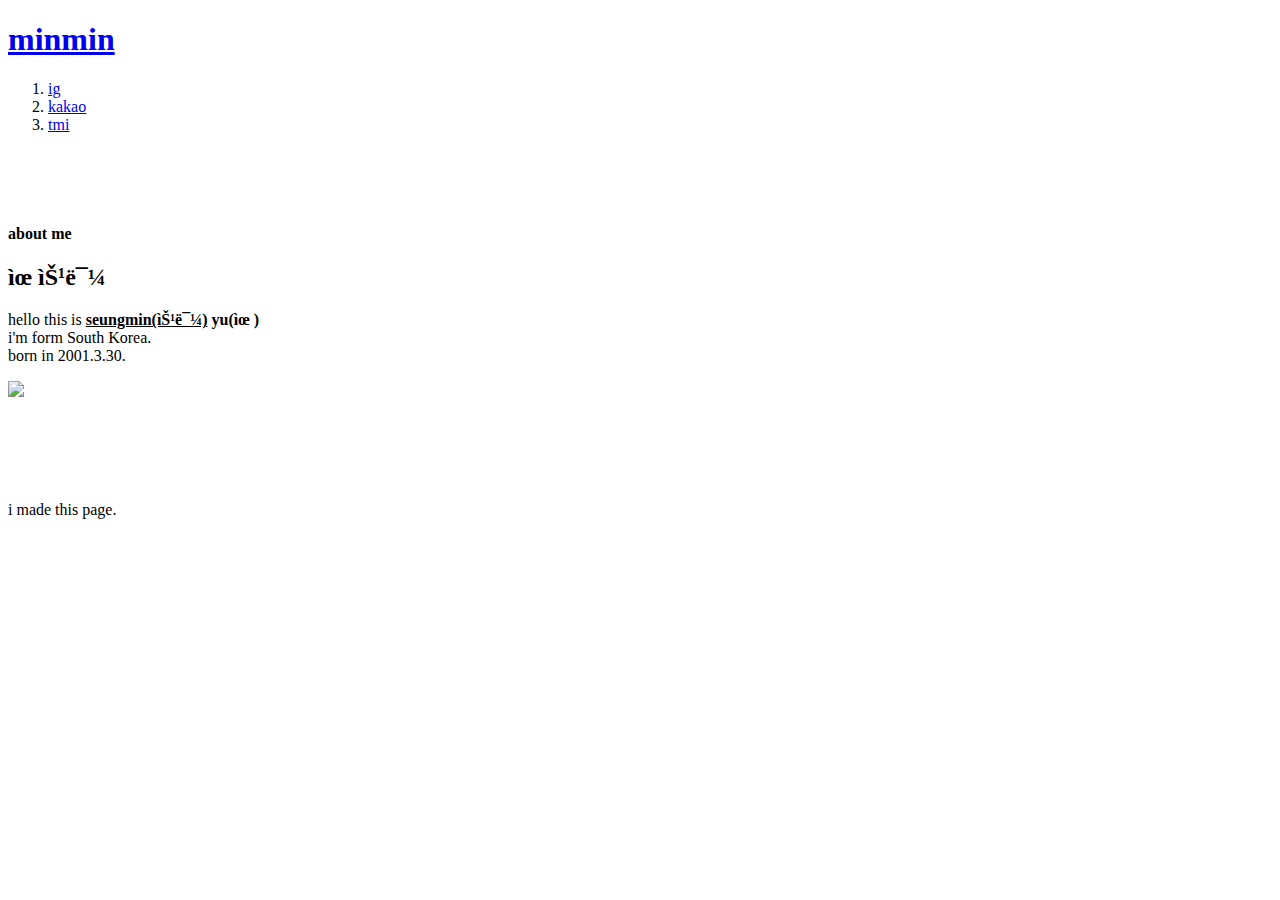
==== index.html @ e0ab4190 "Add files via upload" ====
<!doctype html>
<html>
<head>
<title>minmin</title>
<meta charset="utf- 8">
</head>

<body>
  <h1><a href="index.html">minmin</a></h1>
<ol>
  <li><u><a href="1.html">ig</a></u></li>
  <li><u><a href="2.html">kakao</a></u></li>
  <li><u><a href="3.html">tmi</a></u></li>
</ol><br><br><br>


<h4>about me</h4>
<h2>유승민</h2>
<p>hello this is <strong><u>seungmin(승민)</u> yu(유)</strong><br>
i'm form South Korea.<br>
born in 2001.3.30.</p>

<img src="mypic.jpg" width="30%">
<p style="margin-top:100px;">i made this page.</p>
</body>
<html>
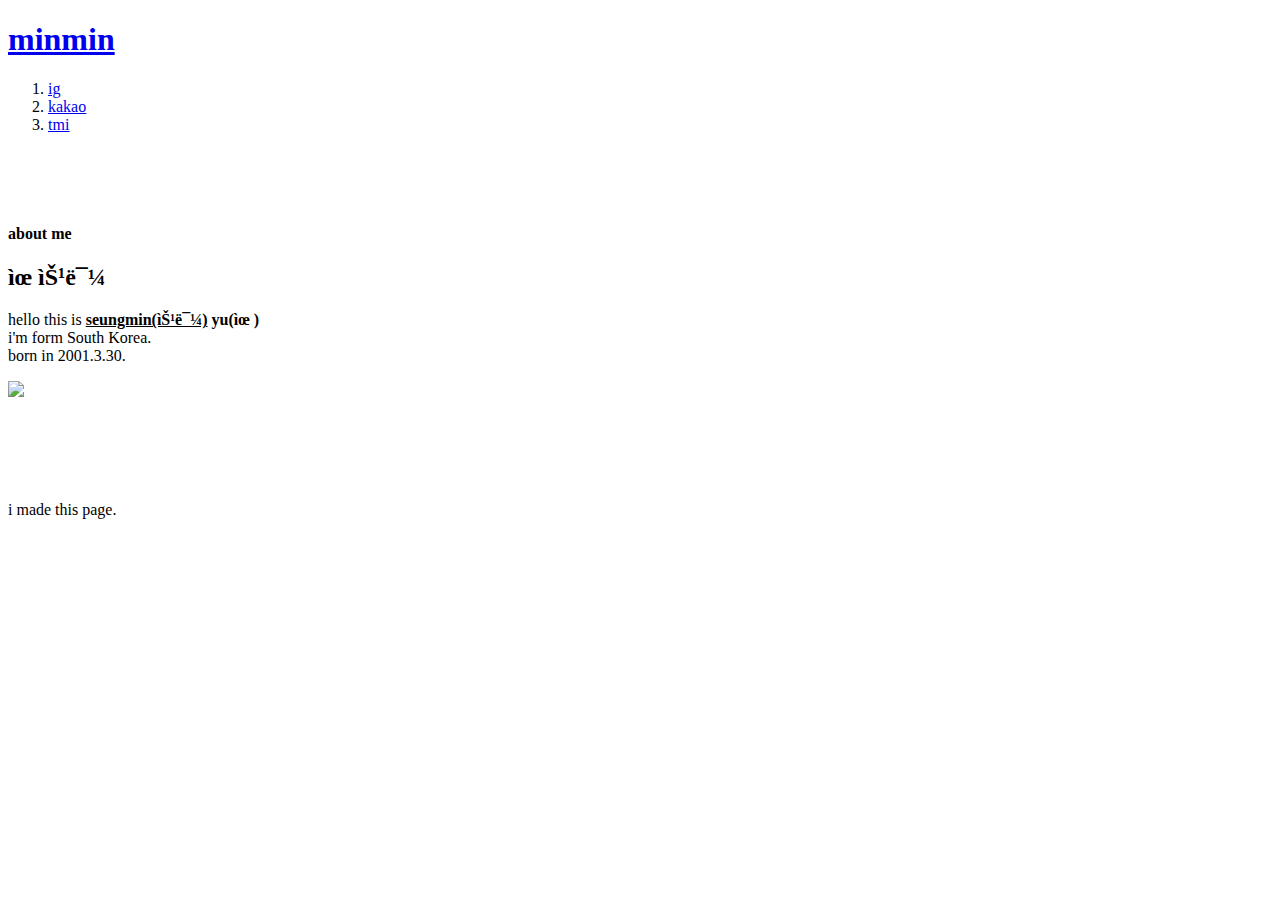
==== commit 8a4dfa4d: "채팅기능 넣은 것" ====
--- a/index.html
+++ b/index.html
@@ -22,5 +22,18 @@
 
 <img src="mypic.jpg" width="30%">
 <p style="margin-top:100px;">i made this page.</p>
+<p><!--Start of Tawk.to Script-->
+<script type="text/javascript">
+var Tawk_API=Tawk_API||{}, Tawk_LoadStart=new Date();
+(function(){
+var s1=document.createElement("script"),s0=document.getElementsByTagName("script")[0];
+s1.async=true;
+s1.src='https://embed.tawk.to/600917d5a9a34e36b96eac12/1eshoa6kj';
+s1.charset='UTF-8';
+s1.setAttribute('crossorigin','*');
+s0.parentNode.insertBefore(s1,s0);
+})();
+</script>
+<!--End of Tawk.to Script--></p>
 </body>
 <html>
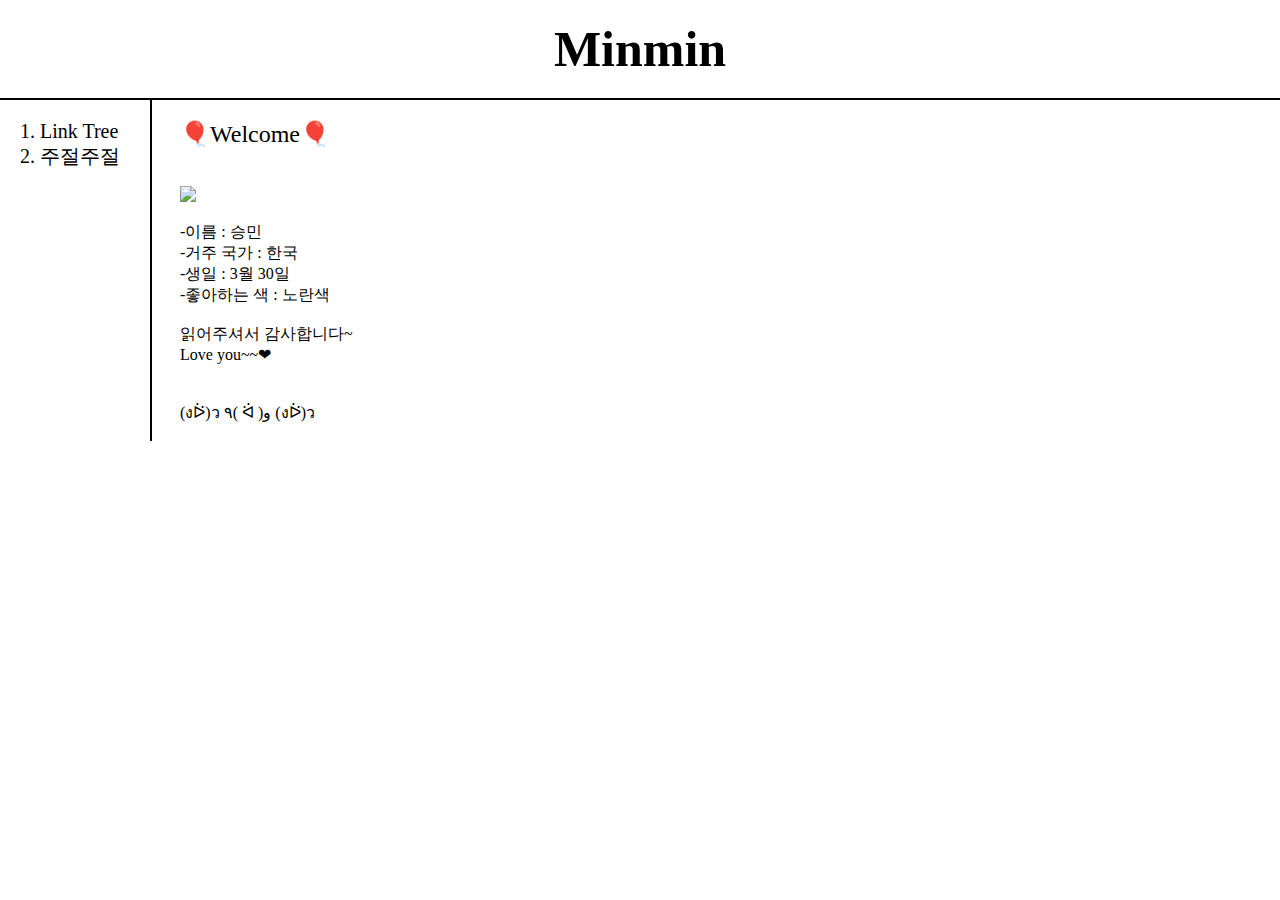
==== commit 7e52a0e2: "Add files via upload" ====
--- a/index.html
+++ b/index.html
@@ -1,39 +1,69 @@
 <!doctype html>
 <html>
-<head>
-<title>minmin</title>
-<meta charset="utf- 8">
-</head>
+  <head>
+    <title>Minmin's first Website</title>
+    <meta charset="utf-8">
 
-<body>
-  <h1><a href="index.html">minmin</a></h1>
-<ol>
-  <li><u><a href="1.html">ig</a></u></li>
-  <li><u><a href="2.html">kakao</a></u></li>
-  <li><u><a href="3.html">tmi</a></u></li>
-</ol><br><br><br>
+    <link rel="stylesheet" href="style.css">
+  </head>
+
+  <body>
+    <h1><a href="index.html">Minmin</a></h1>
 
 
-<h4>about me</h4>
-<h2>유승민</h2>
-<p>hello this is <strong><u>seungmin(승민)</u> yu(유)</strong><br>
-i'm form South Korea.<br>
-born in 2001.3.30.</p>
+    <div id="grid">
+      <ol>
+        <li><a href="1.html">Link Tree</a></li>
+        <li><a href="talktalk.html">주절주절</a></li><br><br><br>
+      </ol>
 
-<img src="mypic.jpg" width="30%">
-<p style="margin-top:100px;">i made this page.</p>
-<p><!--Start of Tawk.to Script-->
+      <div>
+        <h2 id = "normal">🎈Welcome🎈</h2><br>
+        <img src="mypic.jpg" width="34%"><br>
+        <p id="minmin">
+          -이름 : 승민<br>
+          -거주 국가 : 한국<br>
+          -생일 : 3월 30일<br>
+          -좋아하는 색 : 노란색<br><br>
+          읽어주셔서 감사합니다~<br>
+          Love you~~❤<br><br><br>
+          (งᐖ)ว ٩( ᐛ )و (งᐖ)ว
+        </p>
+      </div>
+    </div>
+
+    <!--Start of Tawk.to Script-->
+    <script type="text/javascript">
+    var Tawk_API=Tawk_API||{}, Tawk_LoadStart=new Date();
+    (function(){
+    var s1=document.createElement("script"),s0=document.getElementsByTagName("script")[0];
+    s1.async=true;
+    s1.src='https://embed.tawk.to/600917d5a9a34e36b96eac12/1eshoa6kj';
+    s1.charset='UTF-8';
+    s1.setAttribute('crossorigin','*');
+    s0.parentNode.insertBefore(s1,s0);
+    })();
+    </script>
+    <!--End of Tawk.to Script-->
+
+
+    <!-- 라이브리 시티 설치 코드 -->
+<div id="lv-container" data-id="city" data-uid="MTAyMC81MjUwMi8yODk4MA==">
 <script type="text/javascript">
-var Tawk_API=Tawk_API||{}, Tawk_LoadStart=new Date();
-(function(){
-var s1=document.createElement("script"),s0=document.getElementsByTagName("script")[0];
-s1.async=true;
-s1.src='https://embed.tawk.to/600917d5a9a34e36b96eac12/1eshoa6kj';
-s1.charset='UTF-8';
-s1.setAttribute('crossorigin','*');
-s0.parentNode.insertBefore(s1,s0);
-})();
+   (function(d, s) {
+       var j, e = d.getElementsByTagName(s)[0];
+
+       if (typeof LivereTower === 'function') { return; }
+
+       j = d.createElement(s);
+       j.src = 'https://cdn-city.livere.com/js/embed.dist.js';
+       j.async = true;
+
+       e.parentNode.insertBefore(j, e);
+   })(document, 'script');
 </script>
-<!--End of Tawk.to Script--></p>
-</body>
+<noscript>라이브리 댓글 작성을 위해 JavaScript를 활성화 해주세요</noscript>
+</div>
+<!-- 시티 설치 코드 끝 -->
+  </body>
 <html>
--- a/style.css
+++ b/style.css
@@ -0,0 +1,34 @@
+body {
+  margin: 0;
+}
+a{
+  text-decoration: none;
+  color: black;
+}
+h1 {
+  border-bottom: black 2.5px solid;
+  margin: 0;
+  padding: 20px;
+  text-align: center;
+  font-size: 50px;
+}
+#normal {
+font-weight: normal;
+}
+#grid {
+  display: grid;
+  grid-template-columns: 180px 1fr;
+}
+#grid ol {
+  border-right: black 2.5px solid;
+  margin: 0;
+  width: 110px;
+  padding-top:20px;
+  font-size: 20px;
+}
+#minmin p {
+  font-size:17px
+}
+.mediaquery {
+  display:none;
+}
